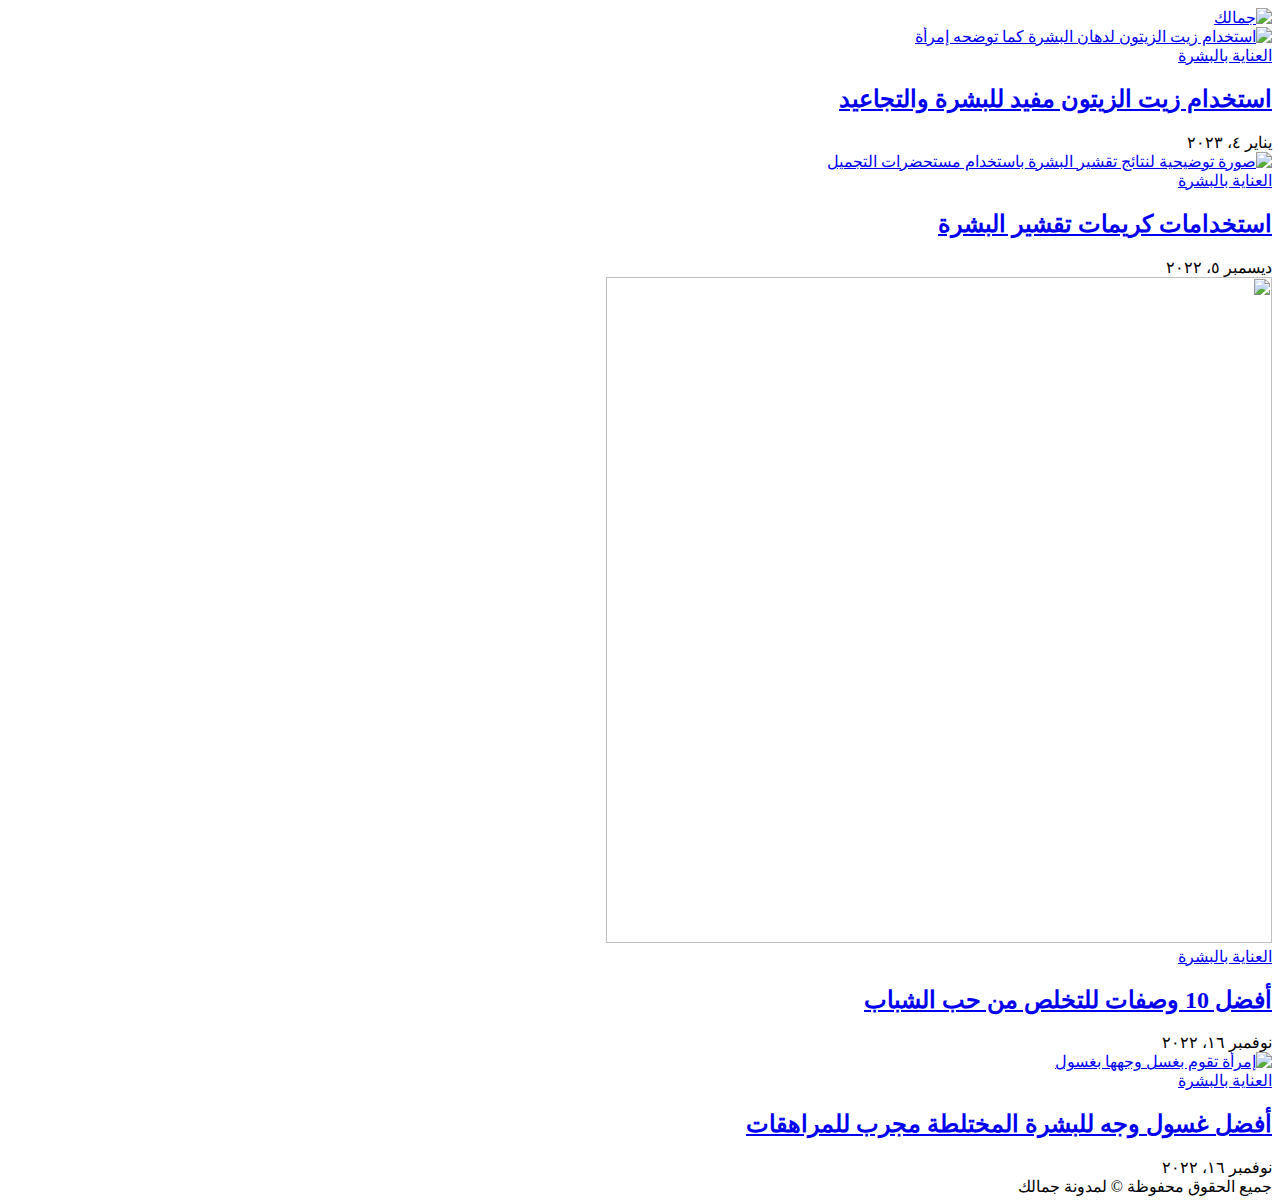
==== index.html @ 2f58baa8 "Add files via upload" ====
<!DOCTYPE html><html lang="ar-SA"><head><meta charset="utf-8"><meta http-equiv="X-UA-Compatible" content="IE=edge"><meta name="viewport" content="width=device-width,initial-scale=1"><title>جمالك</title><meta name="description" content="مدونة جمالك.. لأنك تستحقي الأفضل.."><meta name="generator" content="Publii Open-Source CMS for Static Site"><link rel="canonical" href="https://gmalek.netlify.app/"><meta property="og:title" content="جمالك"><meta property="og:image" content="https://gmalek.netlify.app/media/website/shaar-jdyd.png"><meta property="og:image:width" content="220"><meta property="og:image:height" content="50"><meta property="og:site_name" content="جمالك"><meta property="og:description" content="مدونة جمالك.. لأنك تستحقي الأفضل.."><meta property="og:url" content="https://gmalek.netlify.app/"><meta property="og:type" content="website"><link rel="shortcut icon" href="https://gmalek.netlify.app/media/website/favicon.png" type="image/png"><link rel="shortcut icon" href="https://gmalek.netlify.app/media/website/favicon.png" type="image/png"><link rel="preload" href="https://gmalek.netlify.app/assets/dynamic/fonts/cairo/cairo.woff2" as="font" type="font/woff2" crossorigin><link rel="stylesheet" href="https://gmalek.netlify.app/assets/css/style.css?v=91be888cc2be4238cc864e3cde65d12d"><script type="application/ld+json">{"@context":"http://schema.org","@type":"Organization","name":"جمالك","logo":"https://gmalek.netlify.app/media/website/shaar-jdyd.png","url":"https://gmalek.netlify.app/"}</script><html lang="ar-SA" dir="rtl"><meta name="google-site-verification" content="yC6HwbzhUOnSPYYEhuGxTHg0kGg_tkrajOPXdMaOAf0"></head><body><header class="header" id="js-header"><a href="https://gmalek.netlify.app/" class="logo"><img src="https://gmalek.netlify.app/media/website/shaar-jdyd.png" alt="جمالك" width="220" height="50"></a></header><main><div class="wrapper"><div class="l-grid l-grid--3"><article class="c-card"><a href="https://gmalek.netlify.app/olive-oil-for-skin/" class="c-card__image"><img src="https://gmalek.netlify.app/media/posts/4/olive-oil-for-skin.jpg" srcset="https://gmalek.netlify.app/media/posts/4/responsive/olive-oil-for-skin-xs.jpg 300w, https://gmalek.netlify.app/media/posts/4/responsive/olive-oil-for-skin-sm.jpg 480w, https://gmalek.netlify.app/media/posts/4/responsive/olive-oil-for-skin-md.jpg 768w, https://gmalek.netlify.app/media/posts/4/responsive/olive-oil-for-skin-lg.jpg 1200w" sizes="(min-width: 56.25em) 100vw, (min-width: 37.5em) 50vw, 100vw" loading="lazy" height="375" width="666" alt="استخدام زيت الزيتون لدهان البشرة كما توضحه إمرأة"></a><div class="c-card__wrapper"><header class="c-card__header"><div class="c-card__tag"><a href="https://gmalek.netlify.app/tags/skin-care/">العناية بالبشرة</a></div><h2 class="c-card__title"><a href="https://gmalek.netlify.app/olive-oil-for-skin/" class="invert">استخدام زيت الزيتون مفيد للبشرة والتجاعيد</a></h2></header><footer class="c-card__meta"><time datetime="٢٠٢٣-٠١-٠٤T١٠:٤٧">يناير ٤، ٢٠٢٣</time></footer></div></article><article class="c-card"><a href="https://gmalek.netlify.app/facial-scrub-creams/" class="c-card__image"><img src="https://gmalek.netlify.app/media/posts/3/tqshyr-lbshr.jpg" srcset="https://gmalek.netlify.app/media/posts/3/responsive/tqshyr-lbshr-xs.jpg 300w, https://gmalek.netlify.app/media/posts/3/responsive/tqshyr-lbshr-sm.jpg 480w, https://gmalek.netlify.app/media/posts/3/responsive/tqshyr-lbshr-md.jpg 768w, https://gmalek.netlify.app/media/posts/3/responsive/tqshyr-lbshr-lg.jpg 1200w" sizes="(min-width: 56.25em) 100vw, (min-width: 37.5em) 50vw, 100vw" loading="lazy" height="500" width="700" alt="صورة توضيحية لنتائج تقشير البشرة باستخدام مستحضرات التجميل"></a><div class="c-card__wrapper"><header class="c-card__header"><div class="c-card__tag"><a href="https://gmalek.netlify.app/tags/skin-care/">العناية بالبشرة</a></div><h2 class="c-card__title"><a href="https://gmalek.netlify.app/facial-scrub-creams/" class="invert">استخدامات كريمات تقشير البشرة</a></h2></header><footer class="c-card__meta"><time datetime="٢٠٢٢-١٢-٠٥T١٠:٣٨">ديسمبر ٥، ٢٠٢٢</time></footer></div></article><article class="c-card"><a href="https://gmalek.netlify.app/10-ways-to-get-rid-of-acne/" class="c-card__image"><img src="https://gmalek.netlify.app/media/posts/2/acne.jpg" srcset="https://gmalek.netlify.app/media/posts/2/responsive/acne-xs.jpg 300w, https://gmalek.netlify.app/media/posts/2/responsive/acne-sm.jpg 480w, https://gmalek.netlify.app/media/posts/2/responsive/acne-md.jpg 768w, https://gmalek.netlify.app/media/posts/2/responsive/acne-lg.jpg 1200w" sizes="(min-width: 56.25em) 100vw, (min-width: 37.5em) 50vw, 100vw" loading="lazy" height="666" width="666" alt=""></a><div class="c-card__wrapper"><header class="c-card__header"><div class="c-card__tag"><a href="https://gmalek.netlify.app/tags/skin-care/">العناية بالبشرة</a></div><h2 class="c-card__title"><a href="https://gmalek.netlify.app/10-ways-to-get-rid-of-acne/" class="invert">أفضل 10 وصفات للتخلص من حب الشباب</a></h2></header><footer class="c-card__meta"><time datetime="٢٠٢٢-١١-١٦T١٤:٤٣">نوفمبر ١٦، ٢٠٢٢</time></footer></div></article><article class="c-card"><a href="https://gmalek.netlify.app/face-wash-cleanser/" class="c-card__image"><img src="https://gmalek.netlify.app/media/posts/1/Gswl-wjh.jpg" srcset="https://gmalek.netlify.app/media/posts/1/responsive/Gswl-wjh-xs.jpg 300w, https://gmalek.netlify.app/media/posts/1/responsive/Gswl-wjh-sm.jpg 480w, https://gmalek.netlify.app/media/posts/1/responsive/Gswl-wjh-md.jpg 768w, https://gmalek.netlify.app/media/posts/1/responsive/Gswl-wjh-lg.jpg 1200w" sizes="(min-width: 56.25em) 100vw, (min-width: 37.5em) 50vw, 100vw" loading="lazy" height="666" width="666" alt="إمرأة تقوم بغسل وجهها بغسول"></a><div class="c-card__wrapper"><header class="c-card__header"><div class="c-card__tag"><a href="https://gmalek.netlify.app/tags/skin-care/">العناية بالبشرة</a></div><h2 class="c-card__title"><a href="https://gmalek.netlify.app/face-wash-cleanser/" class="invert">أفضل غسول وجه للبشرة المختلطة مجرب للمراهقات</a></h2></header><footer class="c-card__meta"><time datetime="٢٠٢٢-١١-١٦T١٣:٠٠">نوفمبر ١٦، ٢٠٢٢</time></footer></div></article></div></div></main><footer class="footer"><div class="footer__copyright">جميع الحقوق محفوظة © لمدونة جمالك</div></footer><script>window.publiiThemeMenuConfig = {    
      mobileMenuMode: 'sidebar',
      animationSpeed: 300,
      submenuWidth: 'auto',
      doubleClickTime: 500,
      mobileMenuExpandableSubmenus: true, 
      relatedContainerForOverlayMenuSelector: '.navbar',
   };</script><script defer="defer" src="https://gmalek.netlify.app/assets/js/scripts.min.js?v=66112a161d5939d966ce2b20c13988d9"></script><script>var images = document.querySelectorAll('img[loading]');

      for (var i = 0; i < images.length; i++) {
         if (images[i].complete) {
               images[i].classList.add('is-loaded');
         } else {
               images[i].addEventListener('load', function () {
                  this.classList.add('is-loaded');
               }, false);
         }
      }</script></body></html>
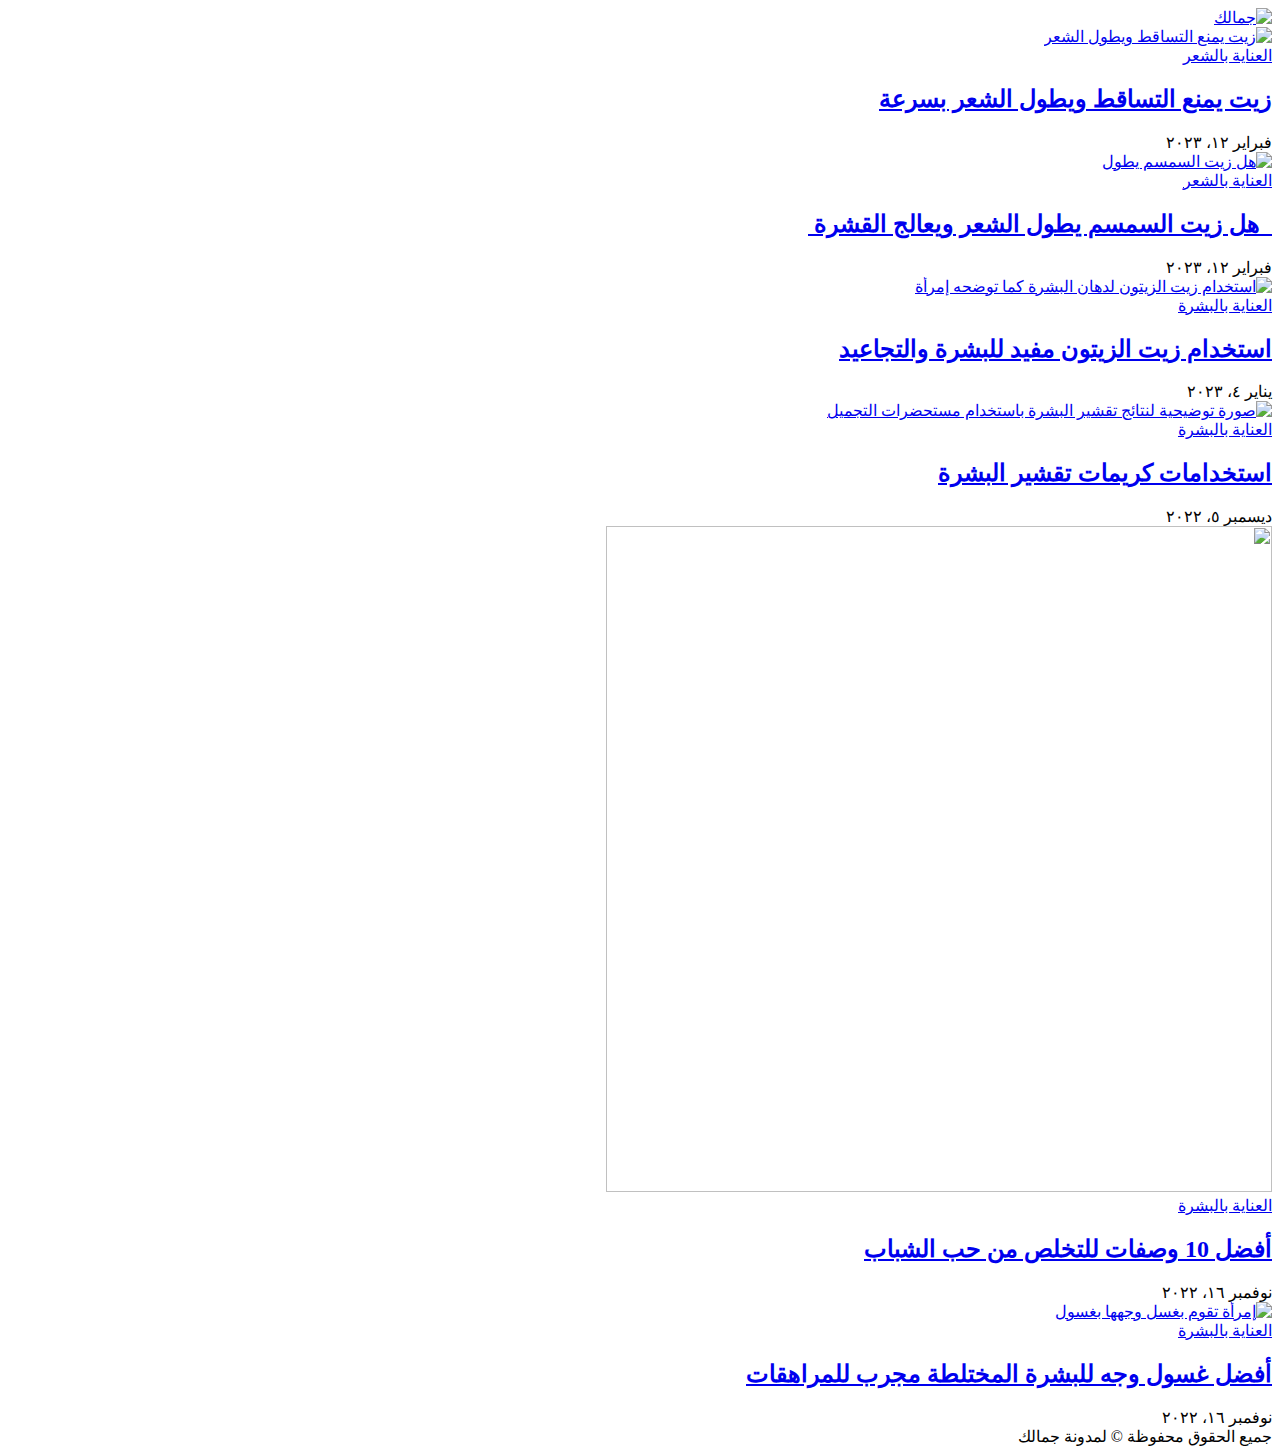
==== commit 438e52ad: "12/2" ====
--- a/index.html
+++ b/index.html
@@ -1,4 +1,4 @@
-<!DOCTYPE html><html lang="ar-SA"><head><meta charset="utf-8"><meta http-equiv="X-UA-Compatible" content="IE=edge"><meta name="viewport" content="width=device-width,initial-scale=1"><title>جمالك</title><meta name="description" content="مدونة جمالك.. لأنك تستحقي الأفضل.."><meta name="generator" content="Publii Open-Source CMS for Static Site"><link rel="canonical" href="https://gmalek.netlify.app/"><meta property="og:title" content="جمالك"><meta property="og:image" content="https://gmalek.netlify.app/media/website/shaar-jdyd.png"><meta property="og:image:width" content="220"><meta property="og:image:height" content="50"><meta property="og:site_name" content="جمالك"><meta property="og:description" content="مدونة جمالك.. لأنك تستحقي الأفضل.."><meta property="og:url" content="https://gmalek.netlify.app/"><meta property="og:type" content="website"><link rel="shortcut icon" href="https://gmalek.netlify.app/media/website/favicon.png" type="image/png"><link rel="shortcut icon" href="https://gmalek.netlify.app/media/website/favicon.png" type="image/png"><link rel="preload" href="https://gmalek.netlify.app/assets/dynamic/fonts/cairo/cairo.woff2" as="font" type="font/woff2" crossorigin><link rel="stylesheet" href="https://gmalek.netlify.app/assets/css/style.css?v=91be888cc2be4238cc864e3cde65d12d"><script type="application/ld+json">{"@context":"http://schema.org","@type":"Organization","name":"جمالك","logo":"https://gmalek.netlify.app/media/website/shaar-jdyd.png","url":"https://gmalek.netlify.app/"}</script><html lang="ar-SA" dir="rtl"><meta name="google-site-verification" content="yC6HwbzhUOnSPYYEhuGxTHg0kGg_tkrajOPXdMaOAf0"></head><body><header class="header" id="js-header"><a href="https://gmalek.netlify.app/" class="logo"><img src="https://gmalek.netlify.app/media/website/shaar-jdyd.png" alt="جمالك" width="220" height="50"></a></header><main><div class="wrapper"><div class="l-grid l-grid--3"><article class="c-card"><a href="https://gmalek.netlify.app/olive-oil-for-skin/" class="c-card__image"><img src="https://gmalek.netlify.app/media/posts/4/olive-oil-for-skin.jpg" srcset="https://gmalek.netlify.app/media/posts/4/responsive/olive-oil-for-skin-xs.jpg 300w, https://gmalek.netlify.app/media/posts/4/responsive/olive-oil-for-skin-sm.jpg 480w, https://gmalek.netlify.app/media/posts/4/responsive/olive-oil-for-skin-md.jpg 768w, https://gmalek.netlify.app/media/posts/4/responsive/olive-oil-for-skin-lg.jpg 1200w" sizes="(min-width: 56.25em) 100vw, (min-width: 37.5em) 50vw, 100vw" loading="lazy" height="375" width="666" alt="استخدام زيت الزيتون لدهان البشرة كما توضحه إمرأة"></a><div class="c-card__wrapper"><header class="c-card__header"><div class="c-card__tag"><a href="https://gmalek.netlify.app/tags/skin-care/">العناية بالبشرة</a></div><h2 class="c-card__title"><a href="https://gmalek.netlify.app/olive-oil-for-skin/" class="invert">استخدام زيت الزيتون مفيد للبشرة والتجاعيد</a></h2></header><footer class="c-card__meta"><time datetime="٢٠٢٣-٠١-٠٤T١٠:٤٧">يناير ٤، ٢٠٢٣</time></footer></div></article><article class="c-card"><a href="https://gmalek.netlify.app/facial-scrub-creams/" class="c-card__image"><img src="https://gmalek.netlify.app/media/posts/3/tqshyr-lbshr.jpg" srcset="https://gmalek.netlify.app/media/posts/3/responsive/tqshyr-lbshr-xs.jpg 300w, https://gmalek.netlify.app/media/posts/3/responsive/tqshyr-lbshr-sm.jpg 480w, https://gmalek.netlify.app/media/posts/3/responsive/tqshyr-lbshr-md.jpg 768w, https://gmalek.netlify.app/media/posts/3/responsive/tqshyr-lbshr-lg.jpg 1200w" sizes="(min-width: 56.25em) 100vw, (min-width: 37.5em) 50vw, 100vw" loading="lazy" height="500" width="700" alt="صورة توضيحية لنتائج تقشير البشرة باستخدام مستحضرات التجميل"></a><div class="c-card__wrapper"><header class="c-card__header"><div class="c-card__tag"><a href="https://gmalek.netlify.app/tags/skin-care/">العناية بالبشرة</a></div><h2 class="c-card__title"><a href="https://gmalek.netlify.app/facial-scrub-creams/" class="invert">استخدامات كريمات تقشير البشرة</a></h2></header><footer class="c-card__meta"><time datetime="٢٠٢٢-١٢-٠٥T١٠:٣٨">ديسمبر ٥، ٢٠٢٢</time></footer></div></article><article class="c-card"><a href="https://gmalek.netlify.app/10-ways-to-get-rid-of-acne/" class="c-card__image"><img src="https://gmalek.netlify.app/media/posts/2/acne.jpg" srcset="https://gmalek.netlify.app/media/posts/2/responsive/acne-xs.jpg 300w, https://gmalek.netlify.app/media/posts/2/responsive/acne-sm.jpg 480w, https://gmalek.netlify.app/media/posts/2/responsive/acne-md.jpg 768w, https://gmalek.netlify.app/media/posts/2/responsive/acne-lg.jpg 1200w" sizes="(min-width: 56.25em) 100vw, (min-width: 37.5em) 50vw, 100vw" loading="lazy" height="666" width="666" alt=""></a><div class="c-card__wrapper"><header class="c-card__header"><div class="c-card__tag"><a href="https://gmalek.netlify.app/tags/skin-care/">العناية بالبشرة</a></div><h2 class="c-card__title"><a href="https://gmalek.netlify.app/10-ways-to-get-rid-of-acne/" class="invert">أفضل 10 وصفات للتخلص من حب الشباب</a></h2></header><footer class="c-card__meta"><time datetime="٢٠٢٢-١١-١٦T١٤:٤٣">نوفمبر ١٦، ٢٠٢٢</time></footer></div></article><article class="c-card"><a href="https://gmalek.netlify.app/face-wash-cleanser/" class="c-card__image"><img src="https://gmalek.netlify.app/media/posts/1/Gswl-wjh.jpg" srcset="https://gmalek.netlify.app/media/posts/1/responsive/Gswl-wjh-xs.jpg 300w, https://gmalek.netlify.app/media/posts/1/responsive/Gswl-wjh-sm.jpg 480w, https://gmalek.netlify.app/media/posts/1/responsive/Gswl-wjh-md.jpg 768w, https://gmalek.netlify.app/media/posts/1/responsive/Gswl-wjh-lg.jpg 1200w" sizes="(min-width: 56.25em) 100vw, (min-width: 37.5em) 50vw, 100vw" loading="lazy" height="666" width="666" alt="إمرأة تقوم بغسل وجهها بغسول"></a><div class="c-card__wrapper"><header class="c-card__header"><div class="c-card__tag"><a href="https://gmalek.netlify.app/tags/skin-care/">العناية بالبشرة</a></div><h2 class="c-card__title"><a href="https://gmalek.netlify.app/face-wash-cleanser/" class="invert">أفضل غسول وجه للبشرة المختلطة مجرب للمراهقات</a></h2></header><footer class="c-card__meta"><time datetime="٢٠٢٢-١١-١٦T١٣:٠٠">نوفمبر ١٦، ٢٠٢٢</time></footer></div></article></div></div></main><footer class="footer"><div class="footer__copyright">جميع الحقوق محفوظة © لمدونة جمالك</div></footer><script>window.publiiThemeMenuConfig = {    
+<!DOCTYPE html><html lang="ar-SA"><head><meta charset="utf-8"><meta http-equiv="X-UA-Compatible" content="IE=edge"><meta name="viewport" content="width=device-width,initial-scale=1"><title>جمالك</title><meta name="description" content="مدونة جمالك.. لأنك تستحقي الأفضل.."><meta name="generator" content="Publii Open-Source CMS for Static Site"><link rel="canonical" href="https://gmalek.netlify.app/"><meta property="og:title" content="جمالك"><meta property="og:image" content="https://gmalek.netlify.app/media/website/shaar-jdyd.png"><meta property="og:image:width" content="220"><meta property="og:image:height" content="50"><meta property="og:site_name" content="جمالك"><meta property="og:description" content="مدونة جمالك.. لأنك تستحقي الأفضل.."><meta property="og:url" content="https://gmalek.netlify.app/"><meta property="og:type" content="website"><link rel="shortcut icon" href="https://gmalek.netlify.app/media/website/favicon.png" type="image/png"><link rel="shortcut icon" href="https://gmalek.netlify.app/media/website/favicon.png" type="image/png"><link rel="preload" href="https://gmalek.netlify.app/assets/dynamic/fonts/cairo/cairo.woff2" as="font" type="font/woff2" crossorigin><link rel="stylesheet" href="https://gmalek.netlify.app/assets/css/style.css?v=91be888cc2be4238cc864e3cde65d12d"><script type="application/ld+json">{"@context":"http://schema.org","@type":"Organization","name":"جمالك","logo":"https://gmalek.netlify.app/media/website/shaar-jdyd.png","url":"https://gmalek.netlify.app/"}</script><html lang="ar-SA" dir="rtl"><meta name="google-site-verification" content="yC6HwbzhUOnSPYYEhuGxTHg0kGg_tkrajOPXdMaOAf0"></head><body><header class="header" id="js-header"><a href="https://gmalek.netlify.app/" class="logo"><img src="https://gmalek.netlify.app/media/website/shaar-jdyd.png" alt="جمالك" width="220" height="50"></a></header><main><div class="wrapper"><div class="l-grid l-grid--3"><article class="c-card"><a href="https://gmalek.netlify.app/anti-shedding-oil/" class="c-card__image"><img src="https://gmalek.netlify.app/media/posts/6/zyt-ymnaa-ltsqT-wyTwl-lshaar1.png" srcset="https://gmalek.netlify.app/media/posts/6/responsive/zyt-ymnaa-ltsqT-wyTwl-lshaar1-xs.png 300w, https://gmalek.netlify.app/media/posts/6/responsive/zyt-ymnaa-ltsqT-wyTwl-lshaar1-sm.png 480w, https://gmalek.netlify.app/media/posts/6/responsive/zyt-ymnaa-ltsqT-wyTwl-lshaar1-md.png 768w, https://gmalek.netlify.app/media/posts/6/responsive/zyt-ymnaa-ltsqT-wyTwl-lshaar1-lg.png 1200w" sizes="(min-width: 56.25em) 100vw, (min-width: 37.5em) 50vw, 100vw" loading="lazy" height="600" width="1200" alt="زيت يمنع التساقط ويطول الشعر"></a><div class="c-card__wrapper"><header class="c-card__header"><div class="c-card__tag"><a href="https://gmalek.netlify.app/tags/laany-blshaar/">العناية بالشعر</a></div><h2 class="c-card__title"><a href="https://gmalek.netlify.app/anti-shedding-oil/" class="invert">زيت يمنع التساقط ويطول الشعر بسرعة</a></h2></header><footer class="c-card__meta"><time datetime="٢٠٢٣-٠٢-١٢T٠٩:١٥">فبراير ١٢، ٢٠٢٣</time></footer></div></article><article class="c-card"><a href="https://gmalek.netlify.app/does-sesame-oil-make-hair-long/" class="c-card__image"><img src="https://gmalek.netlify.app/media/posts/5/hl-zyt-lsmsm-yTwl-1.png" srcset="https://gmalek.netlify.app/media/posts/5/responsive/hl-zyt-lsmsm-yTwl-1-xs.png 300w, https://gmalek.netlify.app/media/posts/5/responsive/hl-zyt-lsmsm-yTwl-1-sm.png 480w, https://gmalek.netlify.app/media/posts/5/responsive/hl-zyt-lsmsm-yTwl-1-md.png 768w, https://gmalek.netlify.app/media/posts/5/responsive/hl-zyt-lsmsm-yTwl-1-lg.png 1200w" sizes="(min-width: 56.25em) 100vw, (min-width: 37.5em) 50vw, 100vw" loading="lazy" height="600" width="1200" alt="هل زيت السمسم يطول"></a><div class="c-card__wrapper"><header class="c-card__header"><div class="c-card__tag"><a href="https://gmalek.netlify.app/tags/laany-blshaar/">العناية بالشعر</a></div><h2 class="c-card__title"><a href="https://gmalek.netlify.app/does-sesame-oil-make-hair-long/" class="invert">  هل زيت السمسم يطول الشعر ويعالج القشرة </a></h2></header><footer class="c-card__meta"><time datetime="٢٠٢٣-٠٢-١٢T٠٨:٤٨">فبراير ١٢، ٢٠٢٣</time></footer></div></article><article class="c-card"><a href="https://gmalek.netlify.app/olive-oil-for-skin/" class="c-card__image"><img src="https://gmalek.netlify.app/media/posts/4/olive-oil-for-skin.jpg" srcset="https://gmalek.netlify.app/media/posts/4/responsive/olive-oil-for-skin-xs.jpg 300w, https://gmalek.netlify.app/media/posts/4/responsive/olive-oil-for-skin-sm.jpg 480w, https://gmalek.netlify.app/media/posts/4/responsive/olive-oil-for-skin-md.jpg 768w, https://gmalek.netlify.app/media/posts/4/responsive/olive-oil-for-skin-lg.jpg 1200w" sizes="(min-width: 56.25em) 100vw, (min-width: 37.5em) 50vw, 100vw" loading="lazy" height="375" width="666" alt="استخدام زيت الزيتون لدهان البشرة كما توضحه إمرأة"></a><div class="c-card__wrapper"><header class="c-card__header"><div class="c-card__tag"><a href="https://gmalek.netlify.app/tags/skin-care/">العناية بالبشرة</a></div><h2 class="c-card__title"><a href="https://gmalek.netlify.app/olive-oil-for-skin/" class="invert">استخدام زيت الزيتون مفيد للبشرة والتجاعيد</a></h2></header><footer class="c-card__meta"><time datetime="٢٠٢٣-٠١-٠٤T١٠:٤٧">يناير ٤، ٢٠٢٣</time></footer></div></article><article class="c-card"><a href="https://gmalek.netlify.app/facial-scrub-creams/" class="c-card__image"><img src="https://gmalek.netlify.app/media/posts/3/tqshyr-lbshr.jpg" srcset="https://gmalek.netlify.app/media/posts/3/responsive/tqshyr-lbshr-xs.jpg 300w, https://gmalek.netlify.app/media/posts/3/responsive/tqshyr-lbshr-sm.jpg 480w, https://gmalek.netlify.app/media/posts/3/responsive/tqshyr-lbshr-md.jpg 768w, https://gmalek.netlify.app/media/posts/3/responsive/tqshyr-lbshr-lg.jpg 1200w" sizes="(min-width: 56.25em) 100vw, (min-width: 37.5em) 50vw, 100vw" loading="lazy" height="500" width="700" alt="صورة توضيحية لنتائج تقشير البشرة باستخدام مستحضرات التجميل"></a><div class="c-card__wrapper"><header class="c-card__header"><div class="c-card__tag"><a href="https://gmalek.netlify.app/tags/skin-care/">العناية بالبشرة</a></div><h2 class="c-card__title"><a href="https://gmalek.netlify.app/facial-scrub-creams/" class="invert">استخدامات كريمات تقشير البشرة</a></h2></header><footer class="c-card__meta"><time datetime="٢٠٢٢-١٢-٠٥T١٠:٣٨">ديسمبر ٥، ٢٠٢٢</time></footer></div></article><article class="c-card"><a href="https://gmalek.netlify.app/10-ways-to-get-rid-of-acne/" class="c-card__image"><img src="https://gmalek.netlify.app/media/posts/2/acne.jpg" srcset="https://gmalek.netlify.app/media/posts/2/responsive/acne-xs.jpg 300w, https://gmalek.netlify.app/media/posts/2/responsive/acne-sm.jpg 480w, https://gmalek.netlify.app/media/posts/2/responsive/acne-md.jpg 768w, https://gmalek.netlify.app/media/posts/2/responsive/acne-lg.jpg 1200w" sizes="(min-width: 56.25em) 100vw, (min-width: 37.5em) 50vw, 100vw" loading="lazy" height="666" width="666" alt=""></a><div class="c-card__wrapper"><header class="c-card__header"><div class="c-card__tag"><a href="https://gmalek.netlify.app/tags/skin-care/">العناية بالبشرة</a></div><h2 class="c-card__title"><a href="https://gmalek.netlify.app/10-ways-to-get-rid-of-acne/" class="invert">أفضل 10 وصفات للتخلص من حب الشباب</a></h2></header><footer class="c-card__meta"><time datetime="٢٠٢٢-١١-١٦T١٤:٤٣">نوفمبر ١٦، ٢٠٢٢</time></footer></div></article><article class="c-card"><a href="https://gmalek.netlify.app/face-wash-cleanser/" class="c-card__image"><img src="https://gmalek.netlify.app/media/posts/1/Gswl-wjh.jpg" srcset="https://gmalek.netlify.app/media/posts/1/responsive/Gswl-wjh-xs.jpg 300w, https://gmalek.netlify.app/media/posts/1/responsive/Gswl-wjh-sm.jpg 480w, https://gmalek.netlify.app/media/posts/1/responsive/Gswl-wjh-md.jpg 768w, https://gmalek.netlify.app/media/posts/1/responsive/Gswl-wjh-lg.jpg 1200w" sizes="(min-width: 56.25em) 100vw, (min-width: 37.5em) 50vw, 100vw" loading="lazy" height="666" width="666" alt="إمرأة تقوم بغسل وجهها بغسول"></a><div class="c-card__wrapper"><header class="c-card__header"><div class="c-card__tag"><a href="https://gmalek.netlify.app/tags/skin-care/">العناية بالبشرة</a></div><h2 class="c-card__title"><a href="https://gmalek.netlify.app/face-wash-cleanser/" class="invert">أفضل غسول وجه للبشرة المختلطة مجرب للمراهقات</a></h2></header><footer class="c-card__meta"><time datetime="٢٠٢٢-١١-١٦T١٣:٠٠">نوفمبر ١٦، ٢٠٢٢</time></footer></div></article></div></div></main><footer class="footer"><div class="footer__copyright">جميع الحقوق محفوظة © لمدونة جمالك</div></footer><script>window.publiiThemeMenuConfig = {    
       mobileMenuMode: 'sidebar',
       animationSpeed: 300,
       submenuWidth: 'auto',
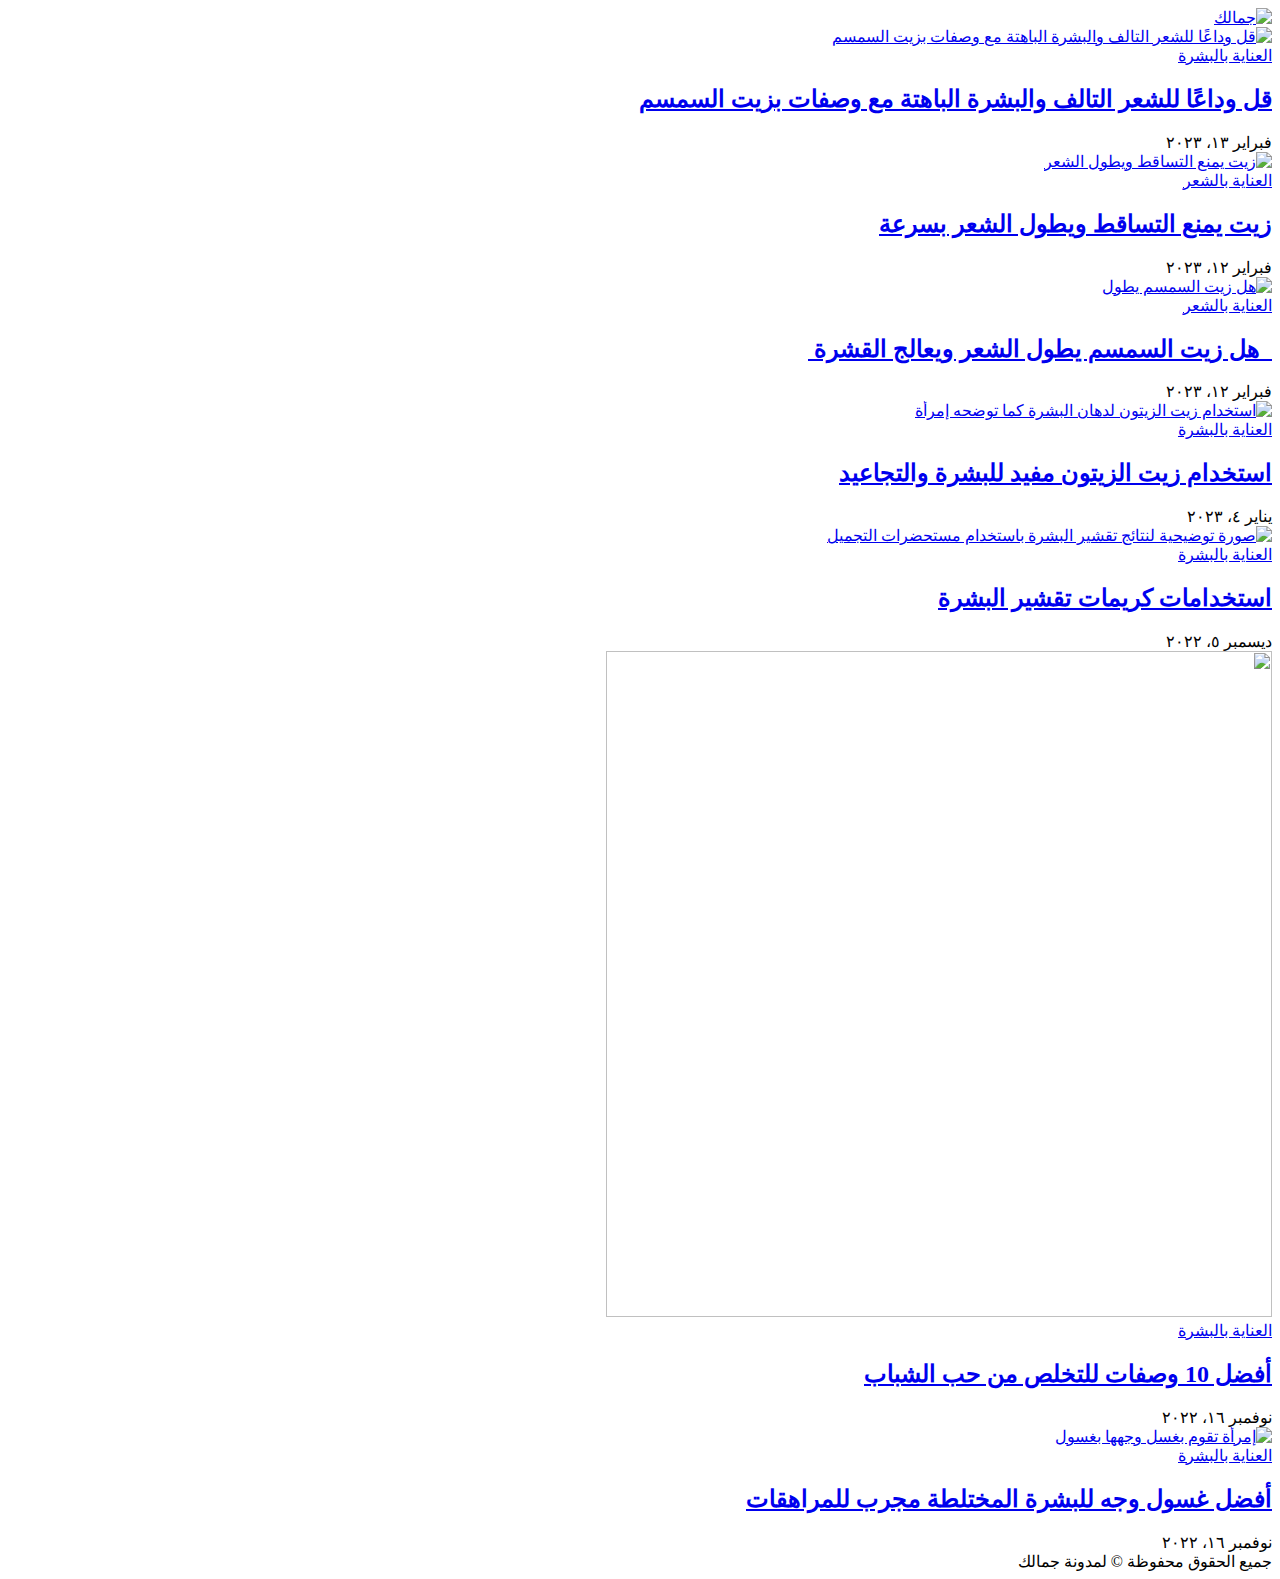
==== commit f7e7d08d: "update" ====
--- a/index.html
+++ b/index.html
@@ -1,4 +1,4 @@
-<!DOCTYPE html><html lang="ar-SA"><head><meta charset="utf-8"><meta http-equiv="X-UA-Compatible" content="IE=edge"><meta name="viewport" content="width=device-width,initial-scale=1"><title>جمالك</title><meta name="description" content="مدونة جمالك.. لأنك تستحقي الأفضل.."><meta name="generator" content="Publii Open-Source CMS for Static Site"><link rel="canonical" href="https://gmalek.netlify.app/"><meta property="og:title" content="جمالك"><meta property="og:image" content="https://gmalek.netlify.app/media/website/shaar-jdyd.png"><meta property="og:image:width" content="220"><meta property="og:image:height" content="50"><meta property="og:site_name" content="جمالك"><meta property="og:description" content="مدونة جمالك.. لأنك تستحقي الأفضل.."><meta property="og:url" content="https://gmalek.netlify.app/"><meta property="og:type" content="website"><link rel="shortcut icon" href="https://gmalek.netlify.app/media/website/favicon.png" type="image/png"><link rel="shortcut icon" href="https://gmalek.netlify.app/media/website/favicon.png" type="image/png"><link rel="preload" href="https://gmalek.netlify.app/assets/dynamic/fonts/cairo/cairo.woff2" as="font" type="font/woff2" crossorigin><link rel="stylesheet" href="https://gmalek.netlify.app/assets/css/style.css?v=91be888cc2be4238cc864e3cde65d12d"><script type="application/ld+json">{"@context":"http://schema.org","@type":"Organization","name":"جمالك","logo":"https://gmalek.netlify.app/media/website/shaar-jdyd.png","url":"https://gmalek.netlify.app/"}</script><html lang="ar-SA" dir="rtl"><meta name="google-site-verification" content="yC6HwbzhUOnSPYYEhuGxTHg0kGg_tkrajOPXdMaOAf0"></head><body><header class="header" id="js-header"><a href="https://gmalek.netlify.app/" class="logo"><img src="https://gmalek.netlify.app/media/website/shaar-jdyd.png" alt="جمالك" width="220" height="50"></a></header><main><div class="wrapper"><div class="l-grid l-grid--3"><article class="c-card"><a href="https://gmalek.netlify.app/anti-shedding-oil/" class="c-card__image"><img src="https://gmalek.netlify.app/media/posts/6/zyt-ymnaa-ltsqT-wyTwl-lshaar1.png" srcset="https://gmalek.netlify.app/media/posts/6/responsive/zyt-ymnaa-ltsqT-wyTwl-lshaar1-xs.png 300w, https://gmalek.netlify.app/media/posts/6/responsive/zyt-ymnaa-ltsqT-wyTwl-lshaar1-sm.png 480w, https://gmalek.netlify.app/media/posts/6/responsive/zyt-ymnaa-ltsqT-wyTwl-lshaar1-md.png 768w, https://gmalek.netlify.app/media/posts/6/responsive/zyt-ymnaa-ltsqT-wyTwl-lshaar1-lg.png 1200w" sizes="(min-width: 56.25em) 100vw, (min-width: 37.5em) 50vw, 100vw" loading="lazy" height="600" width="1200" alt="زيت يمنع التساقط ويطول الشعر"></a><div class="c-card__wrapper"><header class="c-card__header"><div class="c-card__tag"><a href="https://gmalek.netlify.app/tags/laany-blshaar/">العناية بالشعر</a></div><h2 class="c-card__title"><a href="https://gmalek.netlify.app/anti-shedding-oil/" class="invert">زيت يمنع التساقط ويطول الشعر بسرعة</a></h2></header><footer class="c-card__meta"><time datetime="٢٠٢٣-٠٢-١٢T٠٩:١٥">فبراير ١٢، ٢٠٢٣</time></footer></div></article><article class="c-card"><a href="https://gmalek.netlify.app/does-sesame-oil-make-hair-long/" class="c-card__image"><img src="https://gmalek.netlify.app/media/posts/5/hl-zyt-lsmsm-yTwl-1.png" srcset="https://gmalek.netlify.app/media/posts/5/responsive/hl-zyt-lsmsm-yTwl-1-xs.png 300w, https://gmalek.netlify.app/media/posts/5/responsive/hl-zyt-lsmsm-yTwl-1-sm.png 480w, https://gmalek.netlify.app/media/posts/5/responsive/hl-zyt-lsmsm-yTwl-1-md.png 768w, https://gmalek.netlify.app/media/posts/5/responsive/hl-zyt-lsmsm-yTwl-1-lg.png 1200w" sizes="(min-width: 56.25em) 100vw, (min-width: 37.5em) 50vw, 100vw" loading="lazy" height="600" width="1200" alt="هل زيت السمسم يطول"></a><div class="c-card__wrapper"><header class="c-card__header"><div class="c-card__tag"><a href="https://gmalek.netlify.app/tags/laany-blshaar/">العناية بالشعر</a></div><h2 class="c-card__title"><a href="https://gmalek.netlify.app/does-sesame-oil-make-hair-long/" class="invert">  هل زيت السمسم يطول الشعر ويعالج القشرة </a></h2></header><footer class="c-card__meta"><time datetime="٢٠٢٣-٠٢-١٢T٠٨:٤٨">فبراير ١٢، ٢٠٢٣</time></footer></div></article><article class="c-card"><a href="https://gmalek.netlify.app/olive-oil-for-skin/" class="c-card__image"><img src="https://gmalek.netlify.app/media/posts/4/olive-oil-for-skin.jpg" srcset="https://gmalek.netlify.app/media/posts/4/responsive/olive-oil-for-skin-xs.jpg 300w, https://gmalek.netlify.app/media/posts/4/responsive/olive-oil-for-skin-sm.jpg 480w, https://gmalek.netlify.app/media/posts/4/responsive/olive-oil-for-skin-md.jpg 768w, https://gmalek.netlify.app/media/posts/4/responsive/olive-oil-for-skin-lg.jpg 1200w" sizes="(min-width: 56.25em) 100vw, (min-width: 37.5em) 50vw, 100vw" loading="lazy" height="375" width="666" alt="استخدام زيت الزيتون لدهان البشرة كما توضحه إمرأة"></a><div class="c-card__wrapper"><header class="c-card__header"><div class="c-card__tag"><a href="https://gmalek.netlify.app/tags/skin-care/">العناية بالبشرة</a></div><h2 class="c-card__title"><a href="https://gmalek.netlify.app/olive-oil-for-skin/" class="invert">استخدام زيت الزيتون مفيد للبشرة والتجاعيد</a></h2></header><footer class="c-card__meta"><time datetime="٢٠٢٣-٠١-٠٤T١٠:٤٧">يناير ٤، ٢٠٢٣</time></footer></div></article><article class="c-card"><a href="https://gmalek.netlify.app/facial-scrub-creams/" class="c-card__image"><img src="https://gmalek.netlify.app/media/posts/3/tqshyr-lbshr.jpg" srcset="https://gmalek.netlify.app/media/posts/3/responsive/tqshyr-lbshr-xs.jpg 300w, https://gmalek.netlify.app/media/posts/3/responsive/tqshyr-lbshr-sm.jpg 480w, https://gmalek.netlify.app/media/posts/3/responsive/tqshyr-lbshr-md.jpg 768w, https://gmalek.netlify.app/media/posts/3/responsive/tqshyr-lbshr-lg.jpg 1200w" sizes="(min-width: 56.25em) 100vw, (min-width: 37.5em) 50vw, 100vw" loading="lazy" height="500" width="700" alt="صورة توضيحية لنتائج تقشير البشرة باستخدام مستحضرات التجميل"></a><div class="c-card__wrapper"><header class="c-card__header"><div class="c-card__tag"><a href="https://gmalek.netlify.app/tags/skin-care/">العناية بالبشرة</a></div><h2 class="c-card__title"><a href="https://gmalek.netlify.app/facial-scrub-creams/" class="invert">استخدامات كريمات تقشير البشرة</a></h2></header><footer class="c-card__meta"><time datetime="٢٠٢٢-١٢-٠٥T١٠:٣٨">ديسمبر ٥، ٢٠٢٢</time></footer></div></article><article class="c-card"><a href="https://gmalek.netlify.app/10-ways-to-get-rid-of-acne/" class="c-card__image"><img src="https://gmalek.netlify.app/media/posts/2/acne.jpg" srcset="https://gmalek.netlify.app/media/posts/2/responsive/acne-xs.jpg 300w, https://gmalek.netlify.app/media/posts/2/responsive/acne-sm.jpg 480w, https://gmalek.netlify.app/media/posts/2/responsive/acne-md.jpg 768w, https://gmalek.netlify.app/media/posts/2/responsive/acne-lg.jpg 1200w" sizes="(min-width: 56.25em) 100vw, (min-width: 37.5em) 50vw, 100vw" loading="lazy" height="666" width="666" alt=""></a><div class="c-card__wrapper"><header class="c-card__header"><div class="c-card__tag"><a href="https://gmalek.netlify.app/tags/skin-care/">العناية بالبشرة</a></div><h2 class="c-card__title"><a href="https://gmalek.netlify.app/10-ways-to-get-rid-of-acne/" class="invert">أفضل 10 وصفات للتخلص من حب الشباب</a></h2></header><footer class="c-card__meta"><time datetime="٢٠٢٢-١١-١٦T١٤:٤٣">نوفمبر ١٦، ٢٠٢٢</time></footer></div></article><article class="c-card"><a href="https://gmalek.netlify.app/face-wash-cleanser/" class="c-card__image"><img src="https://gmalek.netlify.app/media/posts/1/Gswl-wjh.jpg" srcset="https://gmalek.netlify.app/media/posts/1/responsive/Gswl-wjh-xs.jpg 300w, https://gmalek.netlify.app/media/posts/1/responsive/Gswl-wjh-sm.jpg 480w, https://gmalek.netlify.app/media/posts/1/responsive/Gswl-wjh-md.jpg 768w, https://gmalek.netlify.app/media/posts/1/responsive/Gswl-wjh-lg.jpg 1200w" sizes="(min-width: 56.25em) 100vw, (min-width: 37.5em) 50vw, 100vw" loading="lazy" height="666" width="666" alt="إمرأة تقوم بغسل وجهها بغسول"></a><div class="c-card__wrapper"><header class="c-card__header"><div class="c-card__tag"><a href="https://gmalek.netlify.app/tags/skin-care/">العناية بالبشرة</a></div><h2 class="c-card__title"><a href="https://gmalek.netlify.app/face-wash-cleanser/" class="invert">أفضل غسول وجه للبشرة المختلطة مجرب للمراهقات</a></h2></header><footer class="c-card__meta"><time datetime="٢٠٢٢-١١-١٦T١٣:٠٠">نوفمبر ١٦، ٢٠٢٢</time></footer></div></article></div></div></main><footer class="footer"><div class="footer__copyright">جميع الحقوق محفوظة © لمدونة جمالك</div></footer><script>window.publiiThemeMenuConfig = {    
+<!DOCTYPE html><html lang="ar-SA"><head><meta charset="utf-8"><meta http-equiv="X-UA-Compatible" content="IE=edge"><meta name="viewport" content="width=device-width,initial-scale=1"><title>جمالك</title><meta name="description" content="مدونة جمالك.. لأنك تستحقي الأفضل.."><meta name="generator" content="Publii Open-Source CMS for Static Site"><link rel="canonical" href="https://gmalek.netlify.app/"><meta property="og:title" content="جمالك"><meta property="og:image" content="https://gmalek.netlify.app/media/website/shaar-jdyd.png"><meta property="og:image:width" content="220"><meta property="og:image:height" content="50"><meta property="og:site_name" content="جمالك"><meta property="og:description" content="مدونة جمالك.. لأنك تستحقي الأفضل.."><meta property="og:url" content="https://gmalek.netlify.app/"><meta property="og:type" content="website"><link rel="shortcut icon" href="https://gmalek.netlify.app/media/website/favicon.png" type="image/png"><link rel="shortcut icon" href="https://gmalek.netlify.app/media/website/favicon.png" type="image/png"><link rel="preload" href="https://gmalek.netlify.app/assets/dynamic/fonts/cairo/cairo.woff2" as="font" type="font/woff2" crossorigin><link rel="stylesheet" href="https://gmalek.netlify.app/assets/css/style.css?v=91be888cc2be4238cc864e3cde65d12d"><script type="application/ld+json">{"@context":"http://schema.org","@type":"Organization","name":"جمالك","logo":"https://gmalek.netlify.app/media/website/shaar-jdyd.png","url":"https://gmalek.netlify.app/"}</script><html lang="ar-SA" dir="rtl"><meta name="google-site-verification" content="yC6HwbzhUOnSPYYEhuGxTHg0kGg_tkrajOPXdMaOAf0"></head><body><header class="header" id="js-header"><a href="https://gmalek.netlify.app/" class="logo"><img src="https://gmalek.netlify.app/media/website/shaar-jdyd.png" alt="جمالك" width="220" height="50"></a></header><main><div class="wrapper"><div class="l-grid l-grid--3"><article class="c-card"><a href="https://gmalek.netlify.app/sesame-oil-recipes-for-hair-and-skin/" class="c-card__image"><img src="https://gmalek.netlify.app/media/posts/7/wSft-bzyt-lsmsm.jpg" srcset="https://gmalek.netlify.app/media/posts/7/responsive/wSft-bzyt-lsmsm-xs.jpg 300w, https://gmalek.netlify.app/media/posts/7/responsive/wSft-bzyt-lsmsm-sm.jpg 480w, https://gmalek.netlify.app/media/posts/7/responsive/wSft-bzyt-lsmsm-md.jpg 768w, https://gmalek.netlify.app/media/posts/7/responsive/wSft-bzyt-lsmsm-lg.jpg 1200w" sizes="(min-width: 56.25em) 100vw, (min-width: 37.5em) 50vw, 100vw" loading="lazy" height="400" width="650" alt="قل وداعًا للشعر التالف والبشرة الباهتة مع وصفات بزيت السمسم"></a><div class="c-card__wrapper"><header class="c-card__header"><div class="c-card__tag"><a href="https://gmalek.netlify.app/tags/skin-care/">العناية بالبشرة</a></div><h2 class="c-card__title"><a href="https://gmalek.netlify.app/sesame-oil-recipes-for-hair-and-skin/" class="invert">قل وداعًا للشعر التالف والبشرة الباهتة مع وصفات بزيت السمسم</a></h2></header><footer class="c-card__meta"><time datetime="٢٠٢٣-٠٢-١٣T١٣:١٣">فبراير ١٣، ٢٠٢٣</time></footer></div></article><article class="c-card"><a href="https://gmalek.netlify.app/anti-shedding-oil/" class="c-card__image"><img src="https://gmalek.netlify.app/media/posts/6/zyt-ymnaa-ltsqT-wyTwl-lshaar1.png" srcset="https://gmalek.netlify.app/media/posts/6/responsive/zyt-ymnaa-ltsqT-wyTwl-lshaar1-xs.png 300w, https://gmalek.netlify.app/media/posts/6/responsive/zyt-ymnaa-ltsqT-wyTwl-lshaar1-sm.png 480w, https://gmalek.netlify.app/media/posts/6/responsive/zyt-ymnaa-ltsqT-wyTwl-lshaar1-md.png 768w, https://gmalek.netlify.app/media/posts/6/responsive/zyt-ymnaa-ltsqT-wyTwl-lshaar1-lg.png 1200w" sizes="(min-width: 56.25em) 100vw, (min-width: 37.5em) 50vw, 100vw" loading="lazy" height="600" width="1200" alt="زيت يمنع التساقط ويطول الشعر"></a><div class="c-card__wrapper"><header class="c-card__header"><div class="c-card__tag"><a href="https://gmalek.netlify.app/tags/laany-blshaar/">العناية بالشعر</a></div><h2 class="c-card__title"><a href="https://gmalek.netlify.app/anti-shedding-oil/" class="invert">زيت يمنع التساقط ويطول الشعر بسرعة</a></h2></header><footer class="c-card__meta"><time datetime="٢٠٢٣-٠٢-١٢T٠٩:١٥">فبراير ١٢، ٢٠٢٣</time></footer></div></article><article class="c-card"><a href="https://gmalek.netlify.app/does-sesame-oil-make-hair-long/" class="c-card__image"><img src="https://gmalek.netlify.app/media/posts/5/hl-zyt-lsmsm-yTwl-1.png" srcset="https://gmalek.netlify.app/media/posts/5/responsive/hl-zyt-lsmsm-yTwl-1-xs.png 300w, https://gmalek.netlify.app/media/posts/5/responsive/hl-zyt-lsmsm-yTwl-1-sm.png 480w, https://gmalek.netlify.app/media/posts/5/responsive/hl-zyt-lsmsm-yTwl-1-md.png 768w, https://gmalek.netlify.app/media/posts/5/responsive/hl-zyt-lsmsm-yTwl-1-lg.png 1200w" sizes="(min-width: 56.25em) 100vw, (min-width: 37.5em) 50vw, 100vw" loading="lazy" height="600" width="1200" alt="هل زيت السمسم يطول"></a><div class="c-card__wrapper"><header class="c-card__header"><div class="c-card__tag"><a href="https://gmalek.netlify.app/tags/laany-blshaar/">العناية بالشعر</a></div><h2 class="c-card__title"><a href="https://gmalek.netlify.app/does-sesame-oil-make-hair-long/" class="invert">  هل زيت السمسم يطول الشعر ويعالج القشرة </a></h2></header><footer class="c-card__meta"><time datetime="٢٠٢٣-٠٢-١٢T٠٨:٤٨">فبراير ١٢، ٢٠٢٣</time></footer></div></article><article class="c-card"><a href="https://gmalek.netlify.app/olive-oil-for-skin/" class="c-card__image"><img src="https://gmalek.netlify.app/media/posts/4/olive-oil-for-skin.jpg" srcset="https://gmalek.netlify.app/media/posts/4/responsive/olive-oil-for-skin-xs.jpg 300w, https://gmalek.netlify.app/media/posts/4/responsive/olive-oil-for-skin-sm.jpg 480w, https://gmalek.netlify.app/media/posts/4/responsive/olive-oil-for-skin-md.jpg 768w, https://gmalek.netlify.app/media/posts/4/responsive/olive-oil-for-skin-lg.jpg 1200w" sizes="(min-width: 56.25em) 100vw, (min-width: 37.5em) 50vw, 100vw" loading="lazy" height="375" width="666" alt="استخدام زيت الزيتون لدهان البشرة كما توضحه إمرأة"></a><div class="c-card__wrapper"><header class="c-card__header"><div class="c-card__tag"><a href="https://gmalek.netlify.app/tags/skin-care/">العناية بالبشرة</a></div><h2 class="c-card__title"><a href="https://gmalek.netlify.app/olive-oil-for-skin/" class="invert">استخدام زيت الزيتون مفيد للبشرة والتجاعيد</a></h2></header><footer class="c-card__meta"><time datetime="٢٠٢٣-٠١-٠٤T١٠:٤٧">يناير ٤، ٢٠٢٣</time></footer></div></article><article class="c-card"><a href="https://gmalek.netlify.app/facial-scrub-creams/" class="c-card__image"><img src="https://gmalek.netlify.app/media/posts/3/tqshyr-lbshr.jpg" srcset="https://gmalek.netlify.app/media/posts/3/responsive/tqshyr-lbshr-xs.jpg 300w, https://gmalek.netlify.app/media/posts/3/responsive/tqshyr-lbshr-sm.jpg 480w, https://gmalek.netlify.app/media/posts/3/responsive/tqshyr-lbshr-md.jpg 768w, https://gmalek.netlify.app/media/posts/3/responsive/tqshyr-lbshr-lg.jpg 1200w" sizes="(min-width: 56.25em) 100vw, (min-width: 37.5em) 50vw, 100vw" loading="lazy" height="500" width="700" alt="صورة توضيحية لنتائج تقشير البشرة باستخدام مستحضرات التجميل"></a><div class="c-card__wrapper"><header class="c-card__header"><div class="c-card__tag"><a href="https://gmalek.netlify.app/tags/skin-care/">العناية بالبشرة</a></div><h2 class="c-card__title"><a href="https://gmalek.netlify.app/facial-scrub-creams/" class="invert">استخدامات كريمات تقشير البشرة</a></h2></header><footer class="c-card__meta"><time datetime="٢٠٢٢-١٢-٠٥T١٠:٣٨">ديسمبر ٥، ٢٠٢٢</time></footer></div></article><article class="c-card"><a href="https://gmalek.netlify.app/10-ways-to-get-rid-of-acne/" class="c-card__image"><img src="https://gmalek.netlify.app/media/posts/2/acne.jpg" srcset="https://gmalek.netlify.app/media/posts/2/responsive/acne-xs.jpg 300w, https://gmalek.netlify.app/media/posts/2/responsive/acne-sm.jpg 480w, https://gmalek.netlify.app/media/posts/2/responsive/acne-md.jpg 768w, https://gmalek.netlify.app/media/posts/2/responsive/acne-lg.jpg 1200w" sizes="(min-width: 56.25em) 100vw, (min-width: 37.5em) 50vw, 100vw" loading="lazy" height="666" width="666" alt=""></a><div class="c-card__wrapper"><header class="c-card__header"><div class="c-card__tag"><a href="https://gmalek.netlify.app/tags/skin-care/">العناية بالبشرة</a></div><h2 class="c-card__title"><a href="https://gmalek.netlify.app/10-ways-to-get-rid-of-acne/" class="invert">أفضل 10 وصفات للتخلص من حب الشباب</a></h2></header><footer class="c-card__meta"><time datetime="٢٠٢٢-١١-١٦T١٤:٤٣">نوفمبر ١٦، ٢٠٢٢</time></footer></div></article><article class="c-card"><a href="https://gmalek.netlify.app/face-wash-cleanser/" class="c-card__image"><img src="https://gmalek.netlify.app/media/posts/1/Gswl-wjh.jpg" srcset="https://gmalek.netlify.app/media/posts/1/responsive/Gswl-wjh-xs.jpg 300w, https://gmalek.netlify.app/media/posts/1/responsive/Gswl-wjh-sm.jpg 480w, https://gmalek.netlify.app/media/posts/1/responsive/Gswl-wjh-md.jpg 768w, https://gmalek.netlify.app/media/posts/1/responsive/Gswl-wjh-lg.jpg 1200w" sizes="(min-width: 56.25em) 100vw, (min-width: 37.5em) 50vw, 100vw" loading="lazy" height="666" width="666" alt="إمرأة تقوم بغسل وجهها بغسول"></a><div class="c-card__wrapper"><header class="c-card__header"><div class="c-card__tag"><a href="https://gmalek.netlify.app/tags/skin-care/">العناية بالبشرة</a></div><h2 class="c-card__title"><a href="https://gmalek.netlify.app/face-wash-cleanser/" class="invert">أفضل غسول وجه للبشرة المختلطة مجرب للمراهقات</a></h2></header><footer class="c-card__meta"><time datetime="٢٠٢٢-١١-١٦T١٣:٠٠">نوفمبر ١٦، ٢٠٢٢</time></footer></div></article></div></div></main><footer class="footer"><div class="footer__copyright">جميع الحقوق محفوظة © لمدونة جمالك</div></footer><script>window.publiiThemeMenuConfig = {    
       mobileMenuMode: 'sidebar',
       animationSpeed: 300,
       submenuWidth: 'auto',
